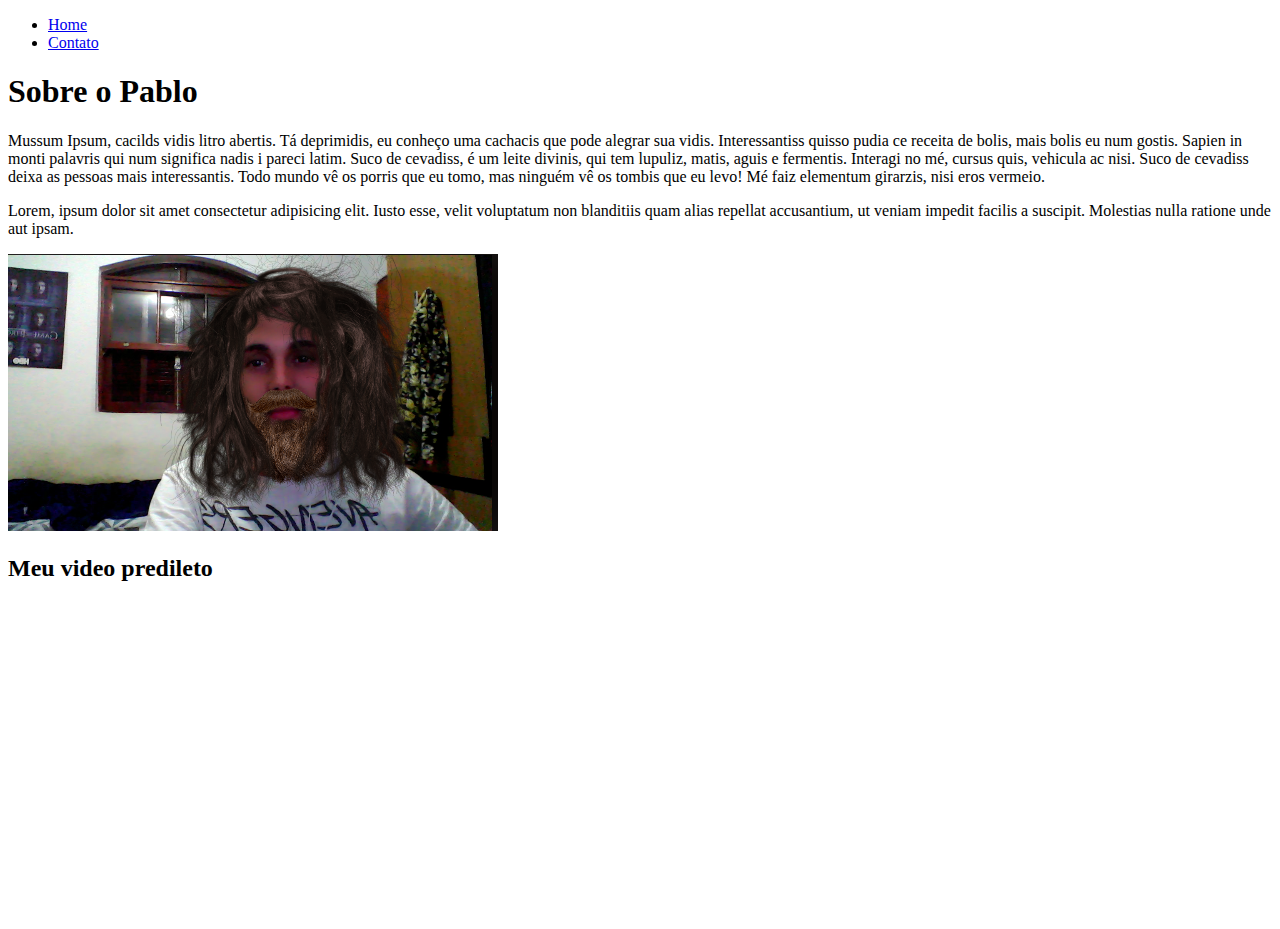
==== index.html @ 066f6e7c "[Feature Pablo - Task: Primeira aula frontend" ====
<!DOCTYPE html>
<html lang="pt-br">
<head>
    <meta charset="UTF-8">
    <meta http-equiv="X-UA-Compatible" content="IE=edge">
    <meta name="viewport" content="width=device-width, initial-scale=1.0">
    <title>Meu perfil</title>
</head>
<body>

    <ul>
        <li>
        <a href="index.html"> Home</a>
        </li>
        <li>
            <a href="contato.html"> Contato</a>
            </li>
    </ul>



    <h1>Sobre o Pablo</h1>
    
    <p>Mussum Ipsum, cacilds vidis litro abertis. Tá deprimidis, eu conheço uma cachacis que pode alegrar sua vidis. Interessantiss quisso pudia ce receita de bolis, mais bolis eu num gostis. Sapien in monti palavris qui num significa nadis i pareci latim. Suco de cevadiss, é um leite divinis, qui tem lupuliz, matis, aguis e fermentis.
    Interagi no mé, cursus quis, vehicula ac nisi. Suco de cevadiss deixa as pessoas mais interessantis. Todo mundo vê os porris que eu tomo, mas ninguém vê os tombis que eu levo! Mé faiz elementum girarzis, nisi eros vermeio.
    </p>

<p>
    Lorem, ipsum dolor sit amet consectetur adipisicing elit. Iusto esse, velit voluptatum non blanditiis quam alias repellat accusantium, ut veniam impedit facilis a suscipit. Molestias nulla ratione unde aut ipsam.
</p>

<img src="assets/img/Screenshot_2.png" alt="Foto do criador desse conteudo">


<h2>Meu video predileto</h2>

<iframe 
width="560" 
height="315" 
src="https://www.youtube.com/embed/uJtmmEkhKaE" 
title="YouTube video player" 
frameborder="0" 
allow="accelerometer; autoplay; clipboard-write; encrypted-media; gyroscope; picture-in-picture" 
allowfullscreen></iframe>

</body>
</html>
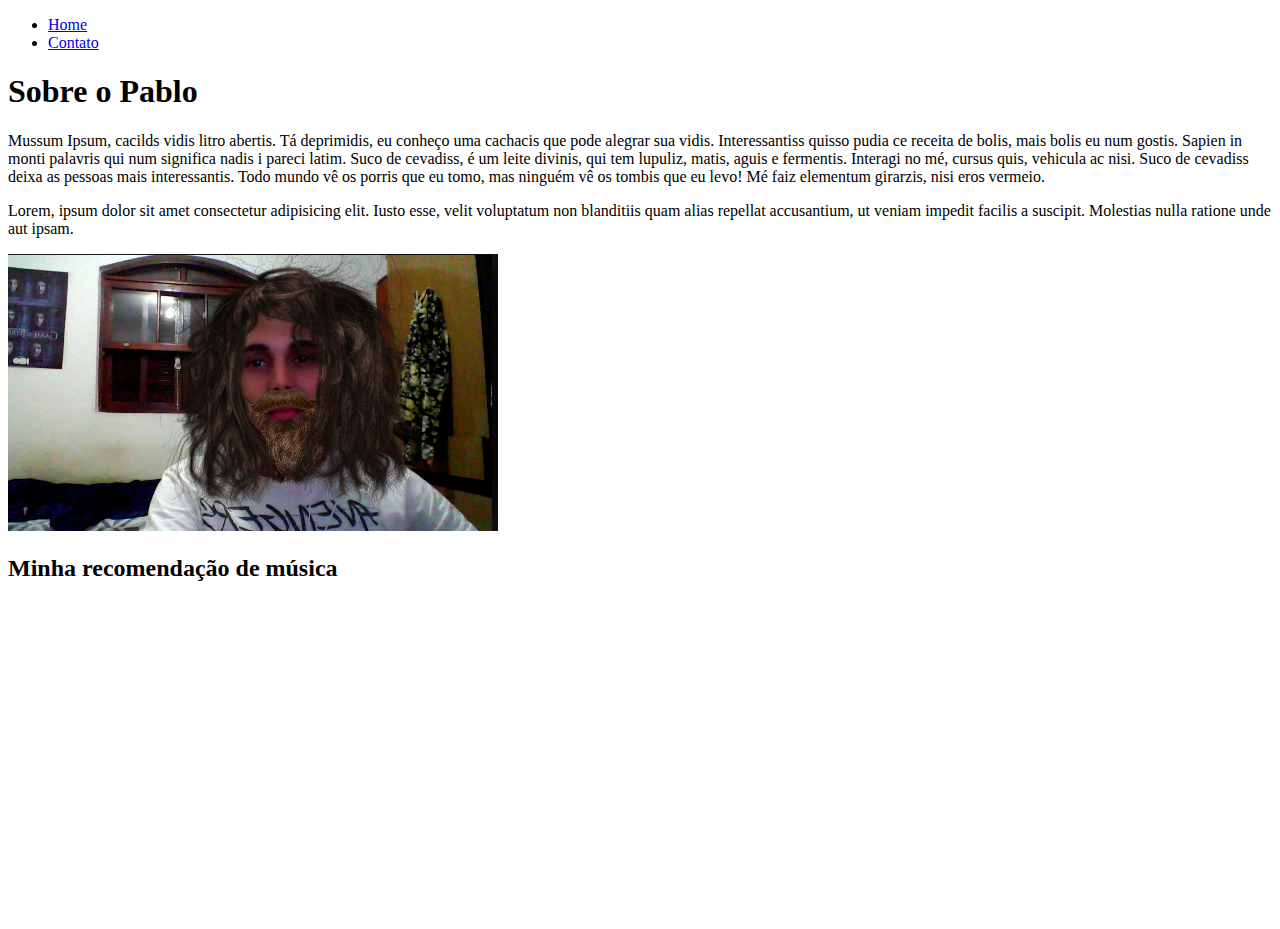
==== commit a9238205: "Feature Pablo Task - Modificando o html" ====
--- a/index.html
+++ b/index.html
@@ -32,16 +32,18 @@
 <img src="assets/img/Screenshot_2.png" alt="Foto do criador desse conteudo">
 
 
-<h2>Meu video predileto</h2>
+<h2>Minha recomendação de música</h2>
 
-<iframe 
-width="560" 
-height="315" 
-src="https://www.youtube.com/embed/uJtmmEkhKaE" 
-title="YouTube video player" 
-frameborder="0" 
-allow="accelerometer; autoplay; clipboard-write; encrypted-media; gyroscope; picture-in-picture" 
-allowfullscreen></iframe>
+<iframe width="560"
+height="315"
+src="https://www.youtube.com/embed/sADmwWhU5ZM"
+title="YouTube video player"
+frameborder="0"
+allow="accelerometer; autoplay; clipboard-write; encrypted-media; gyroscope; picture-in-picture" allowfullscreen></iframe>
+
+
+
+
 
 </body>
 </html>